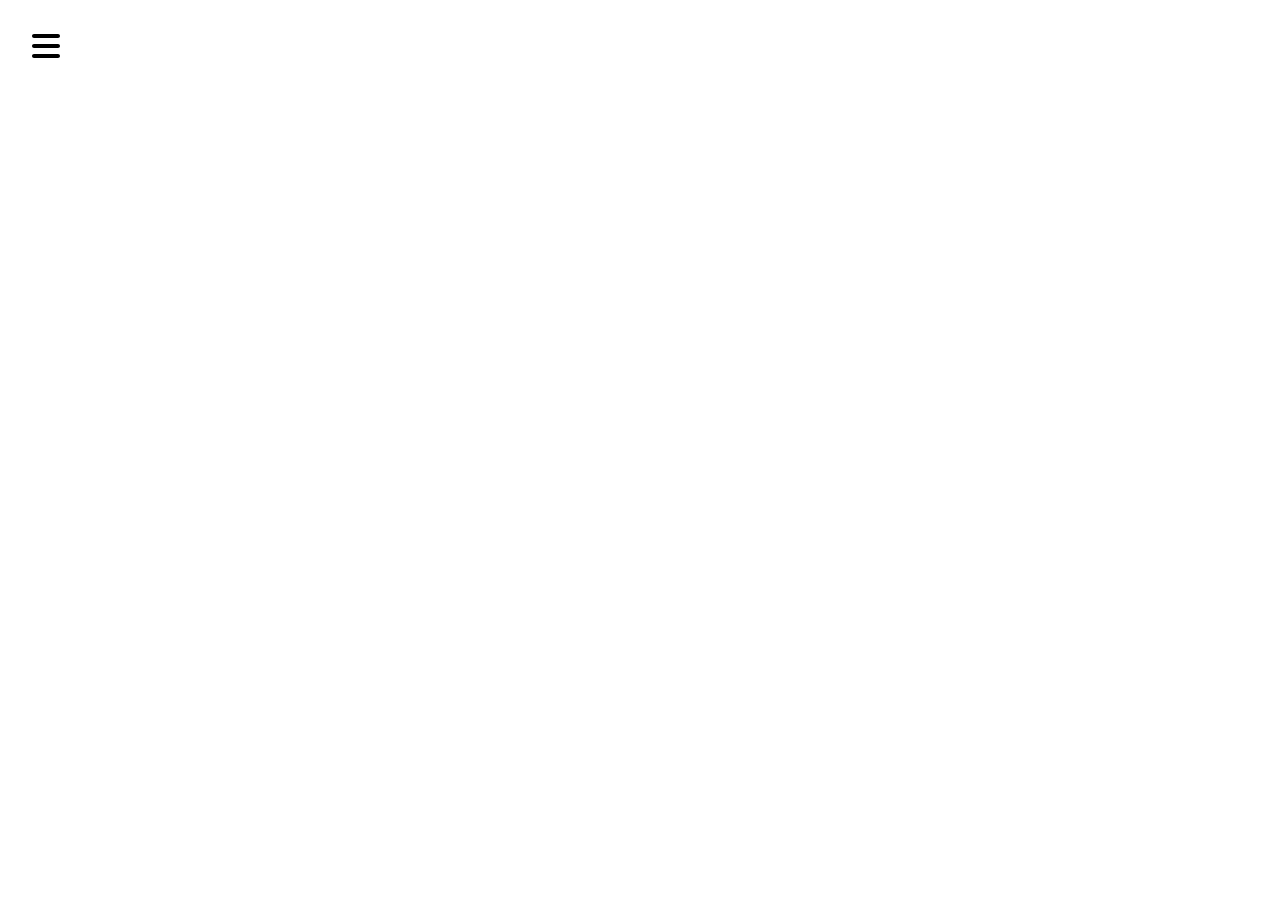
==== index.html @ 74038f96 "first commit" ====
<!DOCTYPE html>
<html lang="en">
<head>
    <meta charset="UTF-8">
    <meta http-equiv="X-UA-Compatible" content="IE=edge">
    <meta name="viewport" content="width=device-width, initial-scale=1.0">
    <title>Document</title>
    <link rel="stylesheet" href="./css/style.css">
</head>
<body>
    <!-- Icono -->
    <input type="checkbox" id="boton">
    <label for="boton">
        <svg xmlns="http://www.w3.org/2000/svg" viewBox="0 0 448 512"><!--! Font Awesome Pro 6.2.1 by @fontawesome - https://fontawesome.com License - https://fontawesome.com/license (Commercial License) Copyright 2022 Fonticons, Inc. --><path d="M0 96C0 78.3 14.3 64 32 64H416c17.7 0 32 14.3 32 32s-14.3 32-32 32H32C14.3 128 0 113.7 0 96zM0 256c0-17.7 14.3-32 32-32H416c17.7 0 32 14.3 32 32s-14.3 32-32 32H32c-17.7 0-32-14.3-32-32zM448 416c0 17.7-14.3 32-32 32H32c-17.7 0-32-14.3-32-32s14.3-32 32-32H416c17.7 0 32 14.3 32 32z"/></svg>
    </label>
    <!-- Desplegable -->
    <ul class="desplegable">
        <li>inicio</li>
        <li>servicios</li>
        <li>nosotros</li>
        <li>contactar</li>
    </ul>

    
</body>
</html>
---- css/style.css ----
*{
    box-sizing: border-box;
    margin: 0;
    padding: 0;
}

:root{
    /* COLORES */
    --color_VerdeBase: #59D9B5;
    --color_VerdeOscuro: #01402E;
    --color_VerdeClaro: #B3F2E0;
    --color_VerdeMuyClaro: #D0F2E9;
    
    /* MÁRGENES */
    --margen_PaddingGeneral: 30px;
    --margen_PaddingBotones: 8px 10px;
    --margen_SeparacionSections: 80px;
    
    /* FUENTES */
    --fuente_Base:  Arial;
    --fuente_BaseTamanyo: 1rem;
    --fuente_H1: 2rem;
    --fuente_H2: 1.5rem;
    --fuente_H3: 1rem;
    --fuente_Botones: var(--fuente_H3);
    --fuente_parrafo: var(var(--fuente_BaseTamanyo));
    
    /* Icono */
    --iconoAltura: 32px;
    --iconoAncho: 32px;
    
}



input, .desplegable{
    display: none;
}

input:checked ~ .desplegable{
    display: flex;
    flex-direction: column;
    justify-content: space-around;
    align-items: center;
    background-color: var(--color_VerdeBase);
    width: 100%;
    height: 100vh;
}

ul{
    list-style: none;
}

li{
    font-family: var(--fuente_Base);
    font-size: var(--fuente_BaseTamanyo);
}

svg{
    position: absolute;
    margin: var(--margen_PaddingGeneral);
    width: var(--iconoAncho);
    height: var(--iconoAltura);
}
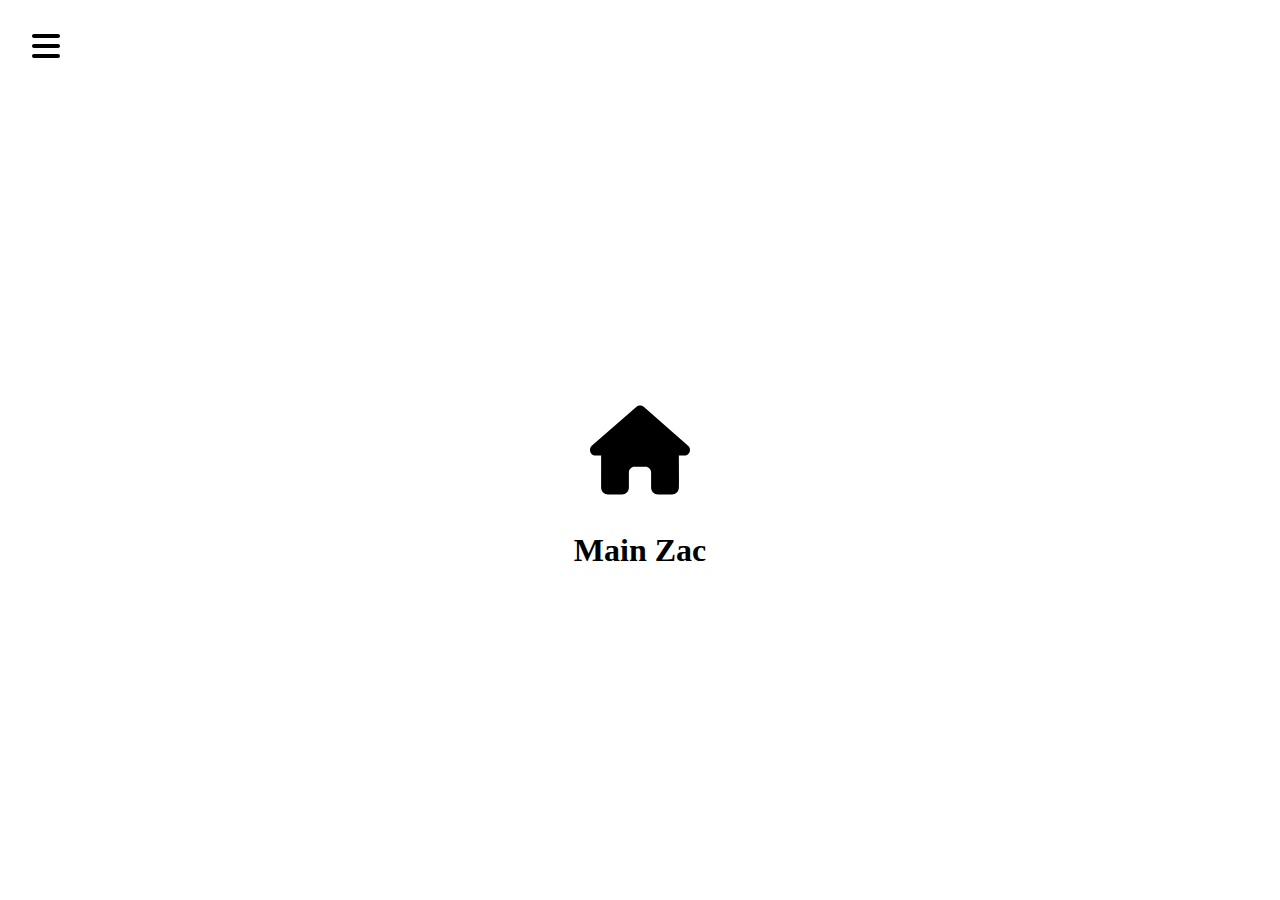
==== commit b529cb4a: "Segundo commit" ====
--- a/index.html
+++ b/index.html
@@ -20,6 +20,13 @@
         <li>nosotros</li>
         <li>contactar</li>
     </ul>
+    <div class="logoCasa">
+    <svg class="iconoCasa" xmlns="http://www.w3.org/2000/svg" viewBox="0 0 576 512"><!--! Font Awesome Pro 6.2.1 by @fontawesome - https://fontawesome.com License - https://fontawesome.com/license (Commercial License) Copyright 2022 Fonticons, Inc. --><path d="M575.8 255.5c0 18-15 32.1-32 32.1h-32l.7 160.2c0 2.7-.2 5.4-.5 8.1V472c0 22.1-17.9 40-40 40H456c-1.1 0-2.2 0-3.3-.1c-1.4 .1-2.8 .1-4.2 .1H416 392c-22.1 0-40-17.9-40-40V448 384c0-17.7-14.3-32-32-32H256c-17.7 0-32 14.3-32 32v64 24c0 22.1-17.9 40-40 40H160 128.1c-1.5 0-3-.1-4.5-.2c-1.2 .1-2.4 .2-3.6 .2H104c-22.1 0-40-17.9-40-40V360c0-.9 0-1.9 .1-2.8V287.6H32c-18 0-32-14-32-32.1c0-9 3-17 10-24L266.4 8c7-7 15-8 22-8s15 2 21 7L564.8 231.5c8 7 12 15 11 24z"/></svg>
+    <div>
+        <h1>Main Zac</h1>
+    </div>
+
+</div>
 
     
 </body>
--- a/css/style.css
+++ b/css/style.css
@@ -61,4 +61,28 @@
     margin: var(--margen_PaddingGeneral);
     width: var(--iconoAncho);
     height: var(--iconoAltura);
+}
+
+.logoCasa{
+    display: flex;
+    flex-direction: column;
+    align-items: center;
+    height: 100vh;
+    width: 100%;
+    justify-content: space-around;
+}
+
+.iconoCasa{
+    height: 100px;
+    width: 100px;
+    margin: auto auto;
+}
+
+h1{
+    margin-top: 200px;
+}
+
+input:checked ~ .logoCasa{
+    display: none;
+
 }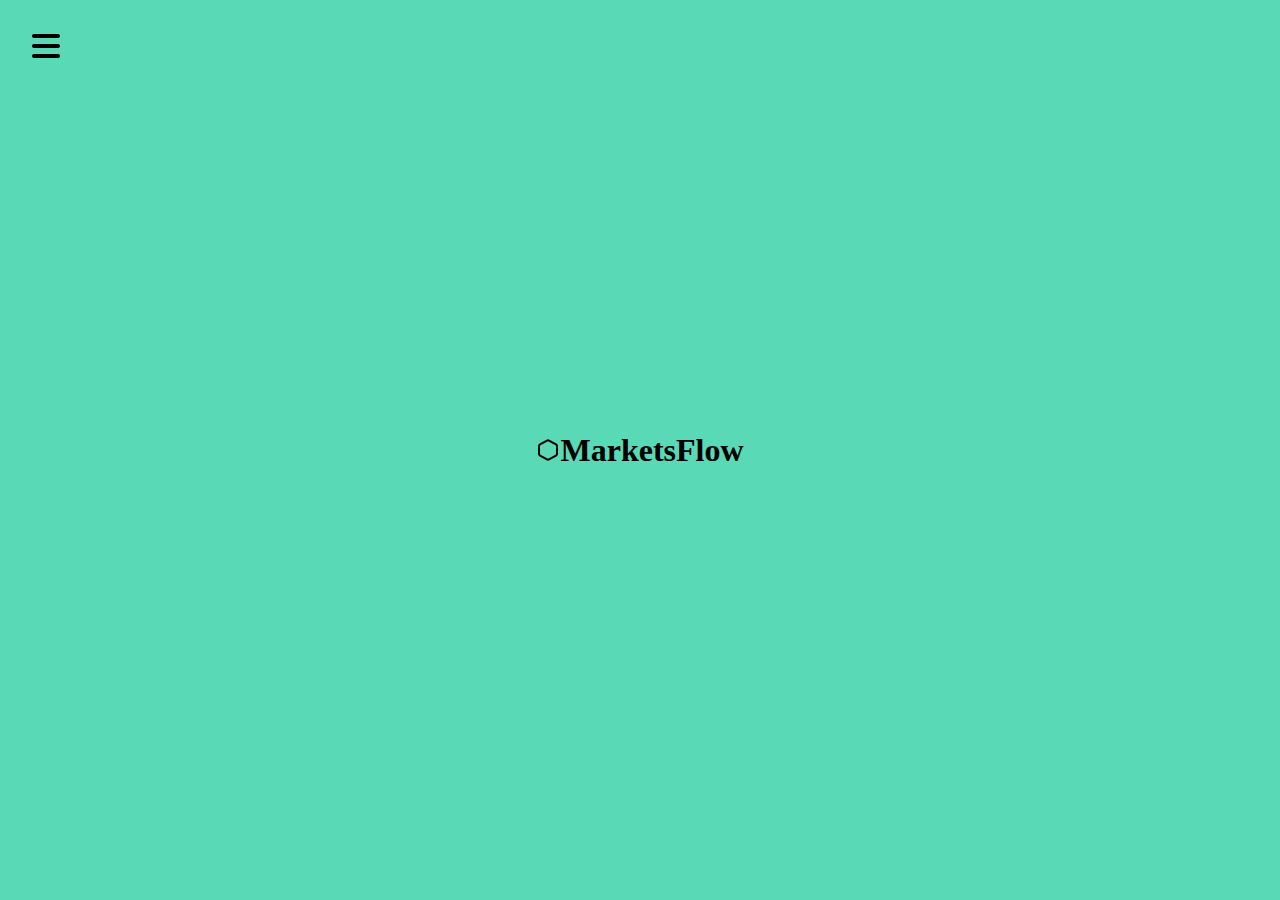
==== commit 1438a02b: "fondo" ====
--- a/index.html
+++ b/index.html
@@ -21,12 +21,9 @@
         <li>contactar</li>
     </ul>
     <div class="logoCasa">
-    <svg class="iconoCasa" xmlns="http://www.w3.org/2000/svg" viewBox="0 0 576 512"><!--! Font Awesome Pro 6.2.1 by @fontawesome - https://fontawesome.com License - https://fontawesome.com/license (Commercial License) Copyright 2022 Fonticons, Inc. --><path d="M575.8 255.5c0 18-15 32.1-32 32.1h-32l.7 160.2c0 2.7-.2 5.4-.5 8.1V472c0 22.1-17.9 40-40 40H456c-1.1 0-2.2 0-3.3-.1c-1.4 .1-2.8 .1-4.2 .1H416 392c-22.1 0-40-17.9-40-40V448 384c0-17.7-14.3-32-32-32H256c-17.7 0-32 14.3-32 32v64 24c0 22.1-17.9 40-40 40H160 128.1c-1.5 0-3-.1-4.5-.2c-1.2 .1-2.4 .2-3.6 .2H104c-22.1 0-40-17.9-40-40V360c0-.9 0-1.9 .1-2.8V287.6H32c-18 0-32-14-32-32.1c0-9 3-17 10-24L266.4 8c7-7 15-8 22-8s15 2 21 7L564.8 231.5c8 7 12 15 11 24z"/></svg>
-    <div>
-        <h1>Main Zac</h1>
+        <img src="./img/hexagon-svgrepo-com.svg" alt="logo">
+        <h1>MarketsFlow</h1>
     </div>
-
-</div>
 
     
 </body>
--- a/css/style.css
+++ b/css/style.css
@@ -65,11 +65,11 @@
 
 .logoCasa{
     display: flex;
-    flex-direction: column;
+    justify-content: center;
     align-items: center;
     height: 100vh;
     width: 100%;
-    justify-content: space-around;
+    background-color: var(--color_VerdeBase);
 }
 
 .iconoCasa{
@@ -79,7 +79,9 @@
 }
 
 h1{
-    margin-top: 200px;
+    margin: 0;
+    padding: 0;
+
 }
 
 input:checked ~ .logoCasa{
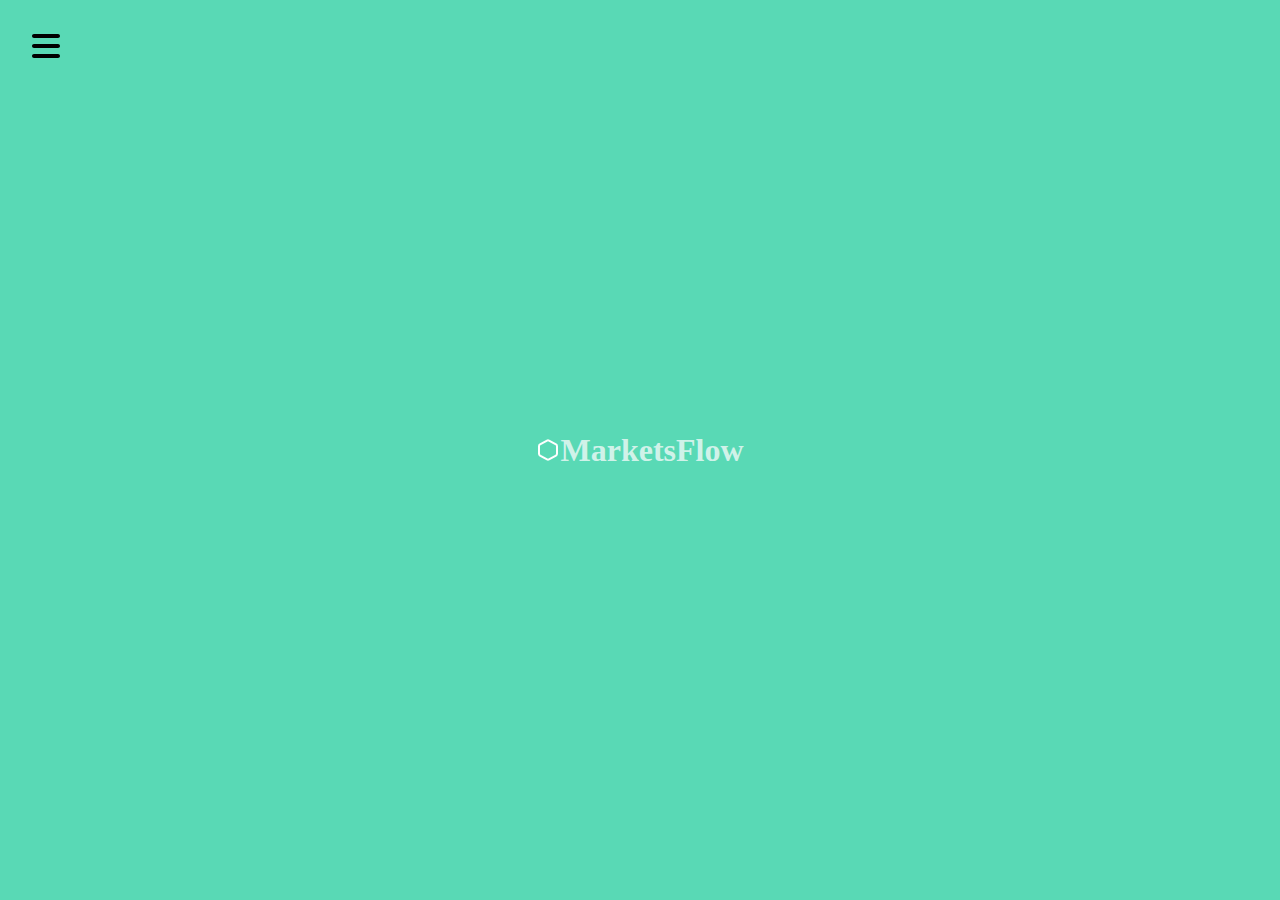
==== commit 96a75a47: "cambio color" ====
--- a/index.html
+++ b/index.html
@@ -21,7 +21,7 @@
         <li>contactar</li>
     </ul>
     <div class="logoCasa">
-        <img src="./img/hexagon-svgrepo-com.svg" alt="logo">
+        <img class="iconoRombo" src="./img/hexagon-svgrepo-com.svg" alt="logo">
         <h1>MarketsFlow</h1>
     </div>
 
--- a/css/style.css
+++ b/css/style.css
@@ -42,7 +42,7 @@
     flex-direction: column;
     justify-content: space-around;
     align-items: center;
-    background-color: var(--color_VerdeBase);
+    background-color: var(--color_VerdeOscuro);
     width: 100%;
     height: 100vh;
 }
@@ -54,6 +54,7 @@
 li{
     font-family: var(--fuente_Base);
     font-size: var(--fuente_BaseTamanyo);
+    color: var(--color_VerdeBase);
 }
 
 svg{
@@ -72,16 +73,14 @@
     background-color: var(--color_VerdeBase);
 }
 
-.iconoCasa{
-    height: 100px;
-    width: 100px;
-    margin: auto auto;
+.iconoRombo{
+   filter: invert();
 }
 
 h1{
     margin: 0;
     padding: 0;
-
+    color: var(--color_VerdeMuyClaro);
 }
 
 input:checked ~ .logoCasa{
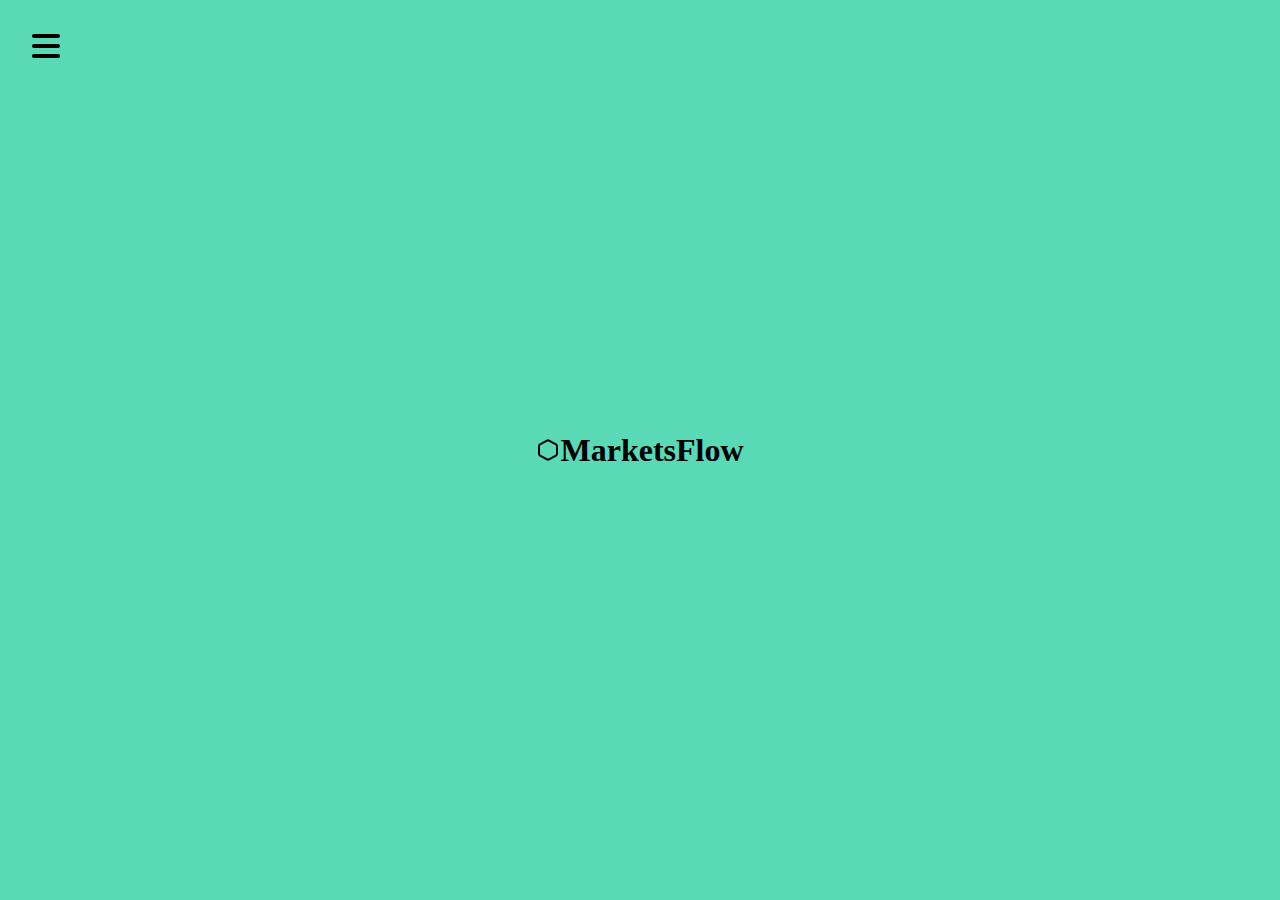
==== commit 72d523ef: "commit final" ====
--- a/index.html
+++ b/index.html
@@ -9,7 +9,7 @@
 </head>
 <body>
     <!-- Icono -->
-    <input type="checkbox" id="boton">
+    <input class="inputDesple" type="checkbox" id="boton">
     <label for="boton">
         <svg xmlns="http://www.w3.org/2000/svg" viewBox="0 0 448 512"><!--! Font Awesome Pro 6.2.1 by @fontawesome - https://fontawesome.com License - https://fontawesome.com/license (Commercial License) Copyright 2022 Fonticons, Inc. --><path d="M0 96C0 78.3 14.3 64 32 64H416c17.7 0 32 14.3 32 32s-14.3 32-32 32H32C14.3 128 0 113.7 0 96zM0 256c0-17.7 14.3-32 32-32H416c17.7 0 32 14.3 32 32s-14.3 32-32 32H32c-17.7 0-32-14.3-32-32zM448 416c0 17.7-14.3 32-32 32H32c-17.7 0-32-14.3-32-32s14.3-32 32-32H416c17.7 0 32 14.3 32 32z"/></svg>
     </label>
@@ -19,6 +19,7 @@
         <li>servicios</li>
         <li>nosotros</li>
         <li>contactar</li>
+        <a href="./pages/login.html"><li>login</li></a>
     </ul>
     <div class="logoCasa">
         <img class="iconoRombo" src="./img/hexagon-svgrepo-com.svg" alt="logo">
--- a/css/style.css
+++ b/css/style.css
@@ -10,11 +10,13 @@
     --color_VerdeOscuro: #01402E;
     --color_VerdeClaro: #B3F2E0;
     --color_VerdeMuyClaro: #D0F2E9;
+    --color_grisFondo: #a7a7a7;
     
     /* MÁRGENES */
     --margen_PaddingGeneral: 30px;
     --margen_PaddingBotones: 8px 10px;
     --margen_SeparacionSections: 80px;
+    --altura_Inputs: 48px;
     
     /* FUENTES */
     --fuente_Base:  Arial;
@@ -33,11 +35,11 @@
 
 
 
-input, .desplegable{
+.inputDesple, .desplegable{
     display: none;
 }
 
-input:checked ~ .desplegable{
+.inputDesple:checked ~ .desplegable{
     display: flex;
     flex-direction: column;
     justify-content: space-around;
@@ -66,6 +68,7 @@
 
 .logoCasa{
     display: flex;
+    flex-direction: row;
     justify-content: center;
     align-items: center;
     height: 100vh;
@@ -73,17 +76,110 @@
     background-color: var(--color_VerdeBase);
 }
 
-.iconoRombo{
-   filter: invert();
+.iconoHex{
+    width: 40px;
+    height: 40px;
 }
 
-h1{
+h1, h2, h3{
     margin: 0;
     padding: 0;
-    color: var(--color_VerdeMuyClaro);
+    
+}
+h1{
+    font-size: var(--fuente_H1);
+}
+h3{
+    font-size: var(--fuente_H3);
+    color: var(--color_VerdeBase);
 }
 
-input:checked ~ .logoCasa{
+h2{
+    font-size: var(--fuente_H2);
+    color: var(--color_grisFondo);
+}
+
+.inputDesple:checked ~ .logoCasa{
     display: none;
 
-}+}
+
+.container{
+    padding: var(--margen_PaddingGeneral);
+}
+
+.titulos{
+    display: flex;
+    flex-direction: column;
+    justify-content: space-around;
+    align-items: center;
+    text-align: center;
+    height: 30vh;
+}
+
+.logoMarket{
+    display: flex;
+}
+
+.formularioLogin{
+    display: flex;
+    flex-direction: column;
+    justify-content: space-around;
+    text-align: center;
+    height: 50vh;
+}
+
+
+
+footer{
+    display: flex;
+    flex-direction: column;
+    justify-content: space-between;
+    align-items: center;
+    text-align: center;
+
+}
+
+
+
+.loginInput, .singInput{
+    width: 100%;
+    height: var(--altura_Inputs);
+    border-radius: 150px;
+    text-align: center;
+    border: none;
+}
+
+.loginInput{
+    background-color: var(--color_VerdeBase);
+
+}
+
+
+.loginInput::placeholder{
+    color: var(--color_VerdeMuyClaro);
+    font-weight: bold;
+}
+
+.singInput{
+    margin-top: 20px;
+    background-color: var(--color_VerdeClaro);
+}
+
+.singInput::placeholder{
+    color: black;
+    font-weight: bold;
+}
+
+.discover{
+    font-size: var(--fuente_H2);
+    color: var(--color_VerdeBase);
+    font-weight: bold;
+    text-decoration: none;
+
+}
+
+h5{
+    color: var(--color_grisFondo);
+}
+
